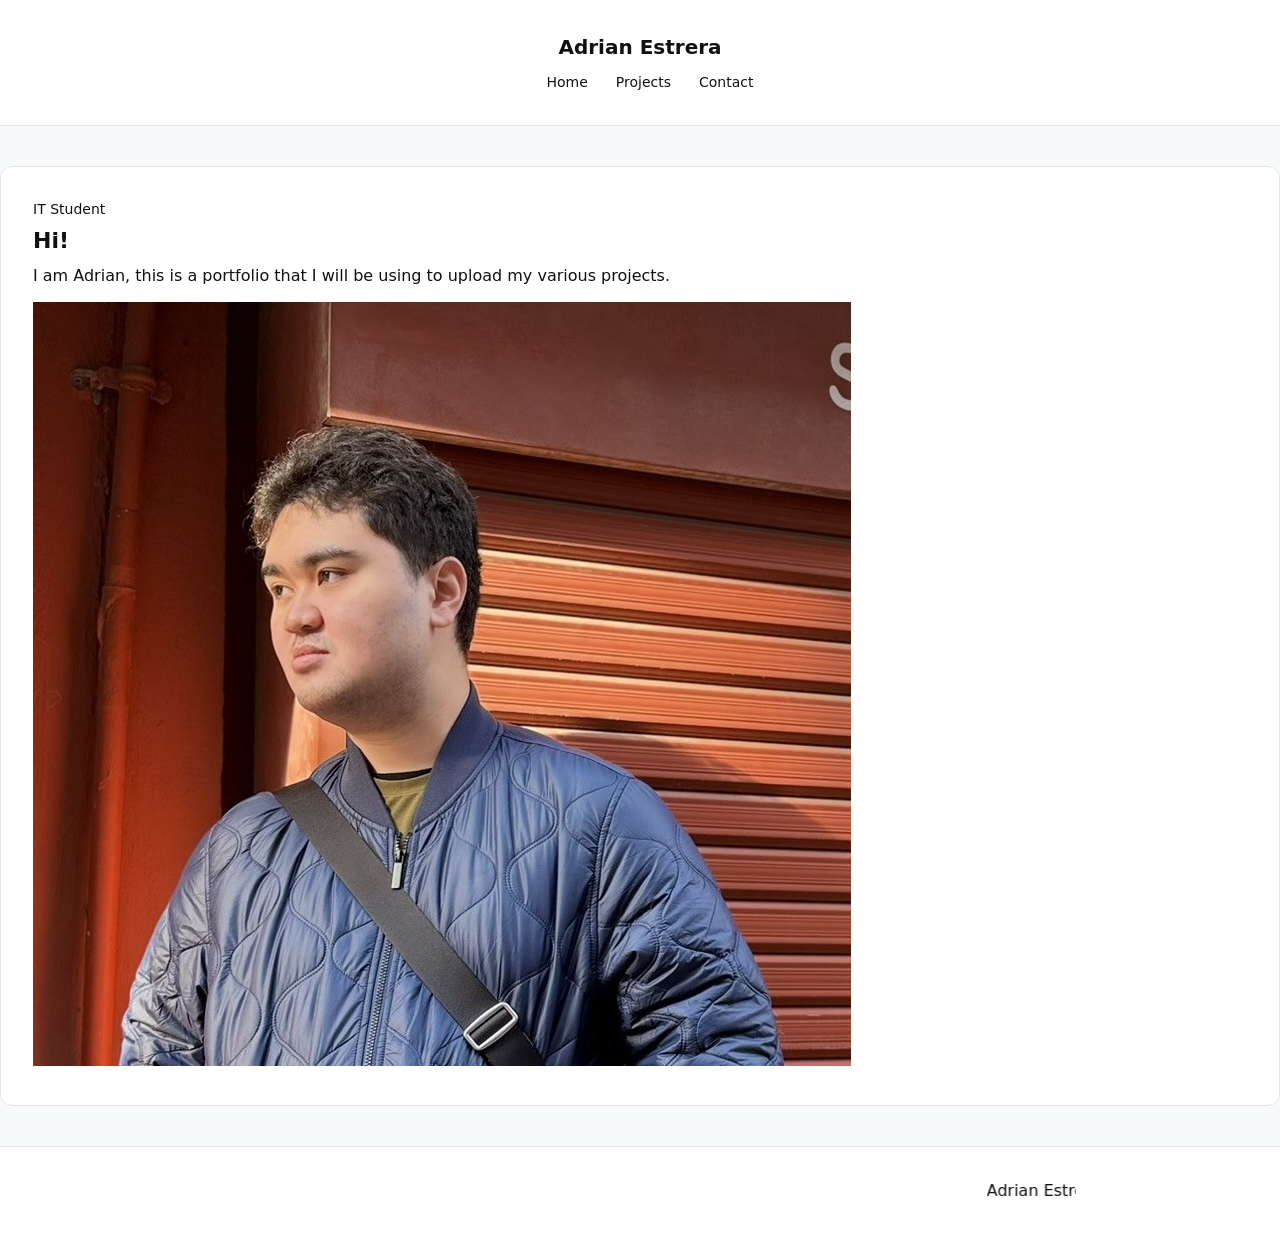
==== index.html @ 416889a6 "Updated layout" ====
<!doctype html>
<html lang="en">
  <head>
    <meta charset="utf-8" />
    <meta name="viewport" content="width=device-width, initial-scale=1" />
    <title>Home</title>
   <link rel="stylesheet" href="styles/styles.css" />
  </head>
  <body>
    <header class="site-header">
      <div class="container">
        <h1 class="site-title">Adrian Estrera</h1>

        <nav class="site-nav" aria-label="Primary">
         
          <a href="index.html">Home</a>
          <a href="about.html">Projects</a>
          <a href="pages/contact.html">Contact</a>
        </nav>
      </div>
    </header>

<section class="hero card fade-in">

  <div class="home-grid">

    <div class="home-copy">

      <p class="hero-kicker">IT Student</p>

      <h2 class="hero-title">Hi!</h2>

      <p class="hero-text">
        I am Adrian, this is a portfolio that I will be using to upload my various projects.
      </p>
  
  </div>


    <img class="home-image"
    
      src="./assets/img/adrian.jpg"
      alt="A simple profile icon"
    />

  </div>

</section>

    </main>

    <footer class="site-footer">
      <div class="container">
      <marquee>Adrian Estrera's Portfolio</marquee>
  </div>
    </footer>
     <script src="./styles/script.js"></script>
  </body>
</html>
---- styles/styles.css ----
/*
  NOTE: This CSS file is intentionally placed in a non-standard folder name.
  The assessment expects students to reorganize into a clean structure (e.g., css/styles.css)
  and fix all related paths.
*/

:root {
  --bg: #f8f9fa;;
  --card-bg: #ffffff;
  --text: #111111;
  --muted: #111111;
  --border: #e5e5e5;
}

* {
  box-sizing: border-box;
}

body {
  margin: 0;
  font-family: system-ui, -apple-system, Segoe UI, Roboto, Arial, sans-serif;
  background: var(--bg);
  color: var(--text);
  line-height: 1.5;

  display: grid;
  grid-template-rows: auto 1fr auto;
  gap: 16px;
  min-height: 100vh;
}

.container {
  max-width: 920px;
  margin: 0 auto;
  padding: 2rem 1.5rem;
}

.site-header,
.site-footer {
  border-bottom: 1px solid var(--border);
  background: var(--card-bg);
}

.site-footer {
  border-top: 1px solid var(--border);
  border-bottom: none;
}

.site-title {
  margin: 0;
  font-size: 20px;
}

.site-header .container {
  display: flex;
  justify-content: space-between;
  align-items: center;
}

.site-nav a {
  margin-left: 1.25rem;
  text-decoration: none;
  color: var(--muted);
  font-size: 14px;
}
.site-nav a:hover{
  color:var(--muted);
}

.card {
  background: var(--card-bg);
  border: 1px solid var(--border);
  border-radius: 12px;
  padding: 2rem;
  margin: 1.5rem 0;
  justify-content: space-between;
  align-items: center;
  gap:2rem;
}
.hero.card{
  display:flex;
}
.hero-image,
.profile-image {
  width: 250px;
  height: 250px;
  object-fit: cover;
}
.project-hero-image{
  display:none;
}

.btn {
  justify-self: start;
  padding: 10px 14px;
  border: 1px solid var(--border);
  border-radius: 8px;
  background: #b58a8a;
  cursor: pointer;
}

.hero {
  overflow: hidden;
}

.hero-grid {
  display: grid;
  gap: 16px;
  align-items: start;
}
.project-video {
  width: 100%;
  max-width: 600px;
  aspect-ratio: 16 / 9;
  border-radius: 10px;
  display: block;
  margin: 0 auto;
}
.video-wrapper{
  grid-column: 1/-1;
}
.contact-card{
  display:flex;
  flex-direction: column;
  gap:12px;
  align-items: flex-start;
}
.contact-title{
  text-align:left;
}
.home-hero {
  display: flex;
  justify-content: space-between;
  align-items: center;
  gap: 2rem;
}
@media (min-width: 800px) {
    .hero-grid {
    grid-template-columns: 1.5fr 1fr;
    align-items: center;
  }
  .project-hero-image{
    display:block;
    width:250px;
    max-width: 250px;
    border-radius: 10px;
  }

}

.hero-kicker {
  margin: 0 0 8px;
  color: var(--muted);
  font-size: 14px;
}

.hero-title {
  margin: 0 0 10px;
  font-size: 28px;
  line-height: 1.2;
}

.hero-text {
  margin: 0 0 14px;
  color: var(--muted);
}

.tag-list {
  list-style: none;
  padding: 0;
  margin: 0;
  display: flex;
  flex-wrap: wrap;
  gap: 8px;
}



.hero-banner {
  width: 100%;
  height: auto;
  display: block;
  border: 1px dashed #aaa;
  border-radius: 10px;
}
.project-image {
  width: 100%;
  height: 120px;
  object-fit: cover;
  border-radius: 10px;
  margin-bottom: 10px;
}
.project-grid {
  display: grid;
  gap: 16px;
  margin-top: 12px;
}

@media (min-width: 800px) {
  .project-grid {
    grid-template-columns: repeat(3, 1fr); 
  }
}

@media (max-width: 800px) {
  .project-grid {
    grid-template-columns: 1fr; 
  }
}

.project {
  display: flex;
  flex-direction: column; 
}
.project {
  position: relative;
  overflow: hidden;
  border-radius: 10px;
}
.project::before {
  content: "";
  position: absolute;
  top: var(--y, 50%);
  left: var(--x, 50%);
  width: 200px;
  height: 200px;
  background: radial-gradient(
    circle,
    rgba(255, 255, 255, 0.25),
    transparent 60%
  );
  transform: translate(-50%, -50%);
  pointer-events: none;
  opacity: 0;
  transition: opacity 0.2s ease;
}

.project:hover::before {
  opacity: 1;
}
.project-title {
  margin: 0 0 6px;
  font-size: 16px;
}

.project-text {
  margin: 0;
  color: var(--muted);
  font-size: 14px;
}
.project-link {
  text-decoration: none;
  color: inherit;
  display: block;
}

.project-link .project {
  cursor: pointer;
  transition: transform 0.25s ease;;
}

.project-link:hover .project {
  transform: translateY(-6px);
 
}
.contact-info ul {
  display:flex;
  gap: 20px;
  list-style: none;
  padding: 0;
  margin: 8px 0 0 0;
}

.contact-info li{
  display:flex;
  align-items:center;
}
.footer-links .container{
  display:flex;
  justify-content: center;
  align-items: center;
  padding: 12px 0;
  gap: 20px;
}
@media (max-width: 800px){
  .project{
    flex: 1 1 100%;
  }
}
main.container {
  display: grid;
  gap: 20px;
}


.fade-in {
  opacity: 0;
  transform: translateY(20px);
  transition: opacity 0.6s ease, transform 0.6s ease;
  will-change: opacity, transform;
}

.fade-in.show {
  opacity: 1;
  transform: translateY(0);
}


html {
  scroll-behavior: smooth;
}
@media (max-width: 768px) {
.home-hero{
  flex-direction: column;
  text-align: left;
}

}
  .about{
    flex-direction: column;
    text-align: center;
  }
  .site-header .container {
    flex-direction: column;
    gap: 10px;
    text-align: center;
  }

  .site-nav {
    display: flex;
    flex-wrap: wrap;
    justify-content: center;
    gap: 8px;
  }

  .hero-title {
    font-size: 22px;
  }

  .projects .hero-grid {
    grid-template-columns: 1fr;
    align-items: flex-start;
  }

  .project-grid {
    grid-template-columns: 1fr;
  }


.card, .project {
  transition: transform 0.25s ease;
}

.card:hover, .project:hover {
  transform: translateY(-5px);
 
}
.site-nav a, .btn {
  transition: transform 0.15s ease, background 0.2s ease;
}

.site-nav a:active, .btn:active {
  transform: scale(0.97);
}
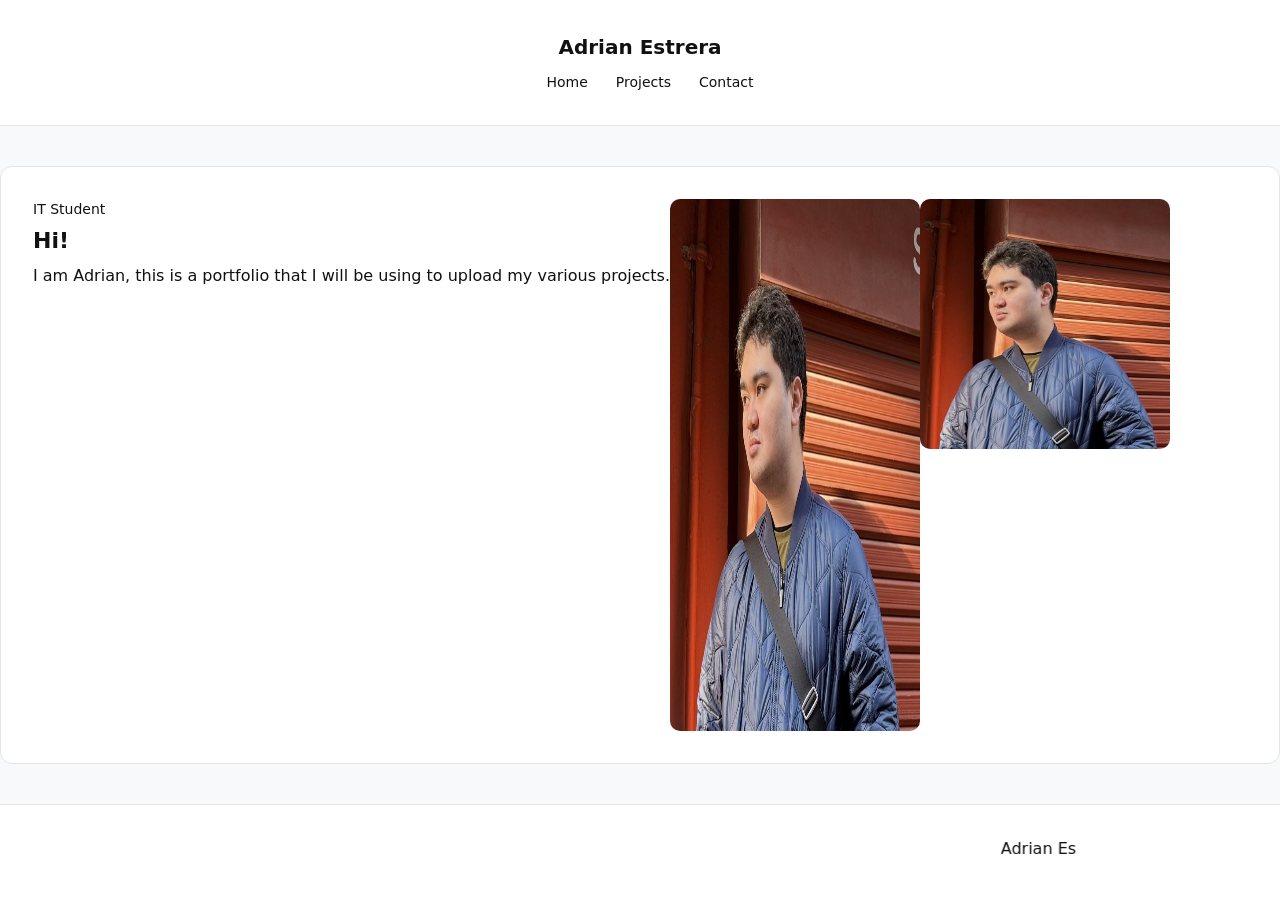
==== commit 8d719e54: "Updated layout" ====
--- a/index.html
+++ b/index.html
@@ -22,19 +22,17 @@
 
 <section class="hero card fade-in">
 
-  <div class="home-grid">
-
-    <div class="home-copy">
-
-      <p class="hero-kicker">IT Student</p>
-
-      <h2 class="hero-title">Hi!</h2>
-
-      <p class="hero-text">
-        I am Adrian, this is a portfolio that I will be using to upload my various projects.
-      </p>
-  
-  </div>
+    <div class="hero-copy">
+            <p class="hero-kicker">IT Student</p>
+            <h2 class="hero-title">Hi!</h2>
+            
+            <p class="hero-text">
+            I am Adrian, this is a portfolio that I will be using to upload my various projects.
+            </p>
+             </div> 
+            <img class = "project-hero-image" 
+            src="./assets/img/adrian.jpg"
+            alt="A simple profile image"/>
 
 
     <img class="home-image"
--- a/styles/styles.css
+++ b/styles/styles.css
@@ -22,7 +22,6 @@
   background: var(--bg);
   color: var(--text);
   line-height: 1.5;
-
   display: grid;
   grid-template-rows: auto 1fr auto;
   gap: 16px;
@@ -73,9 +72,7 @@
   border-radius: 12px;
   padding: 2rem;
   margin: 1.5rem 0;
-  justify-content: space-between;
-  align-items: center;
-  gap:2rem;
+ 
 }
 .hero.card{
   display:flex;
@@ -105,8 +102,27 @@
 
 .hero-grid {
   display: grid;
-  gap: 16px;
-  align-items: start;
+  grid-template-columns: 1fr;
+  gap: 2rem;
+  align-items: center;
+}
+.home-grid {
+  display: grid;
+  grid-template-columns: 1.3fr 0.7fr;
+  align-items: center;
+  gap: 3rem;
+}
+.home-copy{
+  display:flex;
+  flex-direction: column;
+  gap: 0.8rem;
+}
+.home-image {
+  width: 250px;
+  height: 250px;
+  object-fit: cover;
+  justify-self: center;
+  border-radius: 10px;
 }
 .project-video {
   width: 100%;
@@ -122,8 +138,8 @@
 .contact-card{
   display:flex;
   flex-direction: column;
-  gap:12px;
-  align-items: flex-start;
+  gap:1rem;
+ 
 }
 .contact-title{
   text-align:left;
@@ -136,7 +152,7 @@
 }
 @media (min-width: 800px) {
     .hero-grid {
-    grid-template-columns: 1.5fr 1fr;
+    grid-template-columns: 1.2fr 0.8fr;
     align-items: center;
   }
   .project-hero-image{
@@ -145,7 +161,10 @@
     max-width: 250px;
     border-radius: 10px;
   }
-
+  .home-grid {
+    grid-template-columns: 1.3fr 0.7fr;
+    gap: 4rem;
+  }
 }
 
 .hero-kicker {
@@ -263,12 +282,10 @@
   transform: translateY(-6px);
  
 }
-.contact-info ul {
-  display:flex;
-  gap: 20px;
-  list-style: none;
-  padding: 0;
-  margin: 8px 0 0 0;
+.contact-info {
+  display:flex;
+flex-direction: column;
+gap: 8px;
 }
 
 .contact-info li{
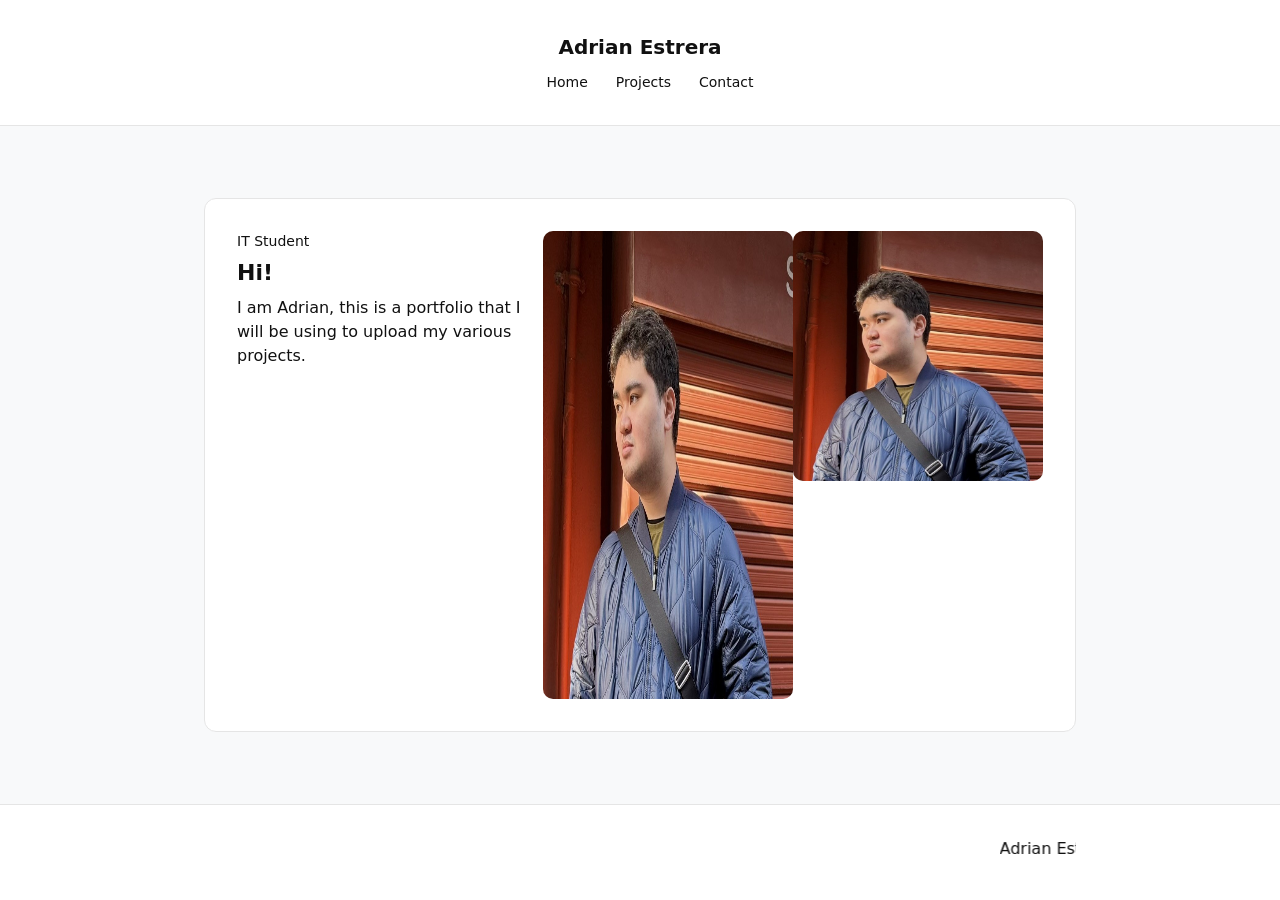
==== commit 8ba96181: "Updated main" ====
--- a/index.html
+++ b/index.html
@@ -19,7 +19,7 @@
         </nav>
       </div>
     </header>
-
+ <main class="container">
 <section class="hero card fade-in">
 
     <div class="hero-copy">
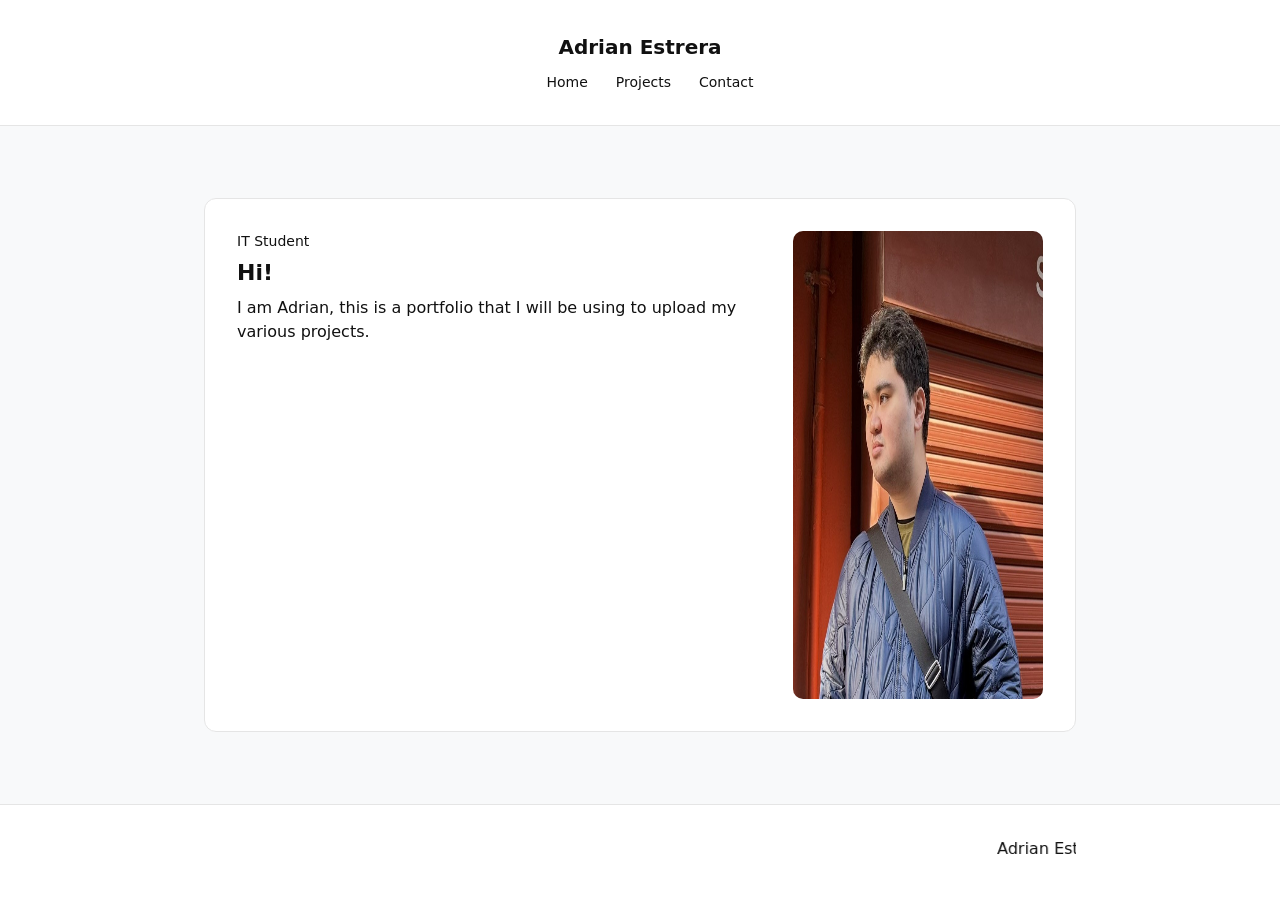
==== commit c384e9d5: "Updated main" ====
--- a/index.html
+++ b/index.html
@@ -35,11 +35,7 @@
             alt="A simple profile image"/>
 
 
-    <img class="home-image"
-    
-      src="./assets/img/adrian.jpg"
-      alt="A simple profile icon"
-    />
+ 
 
   </div>
 
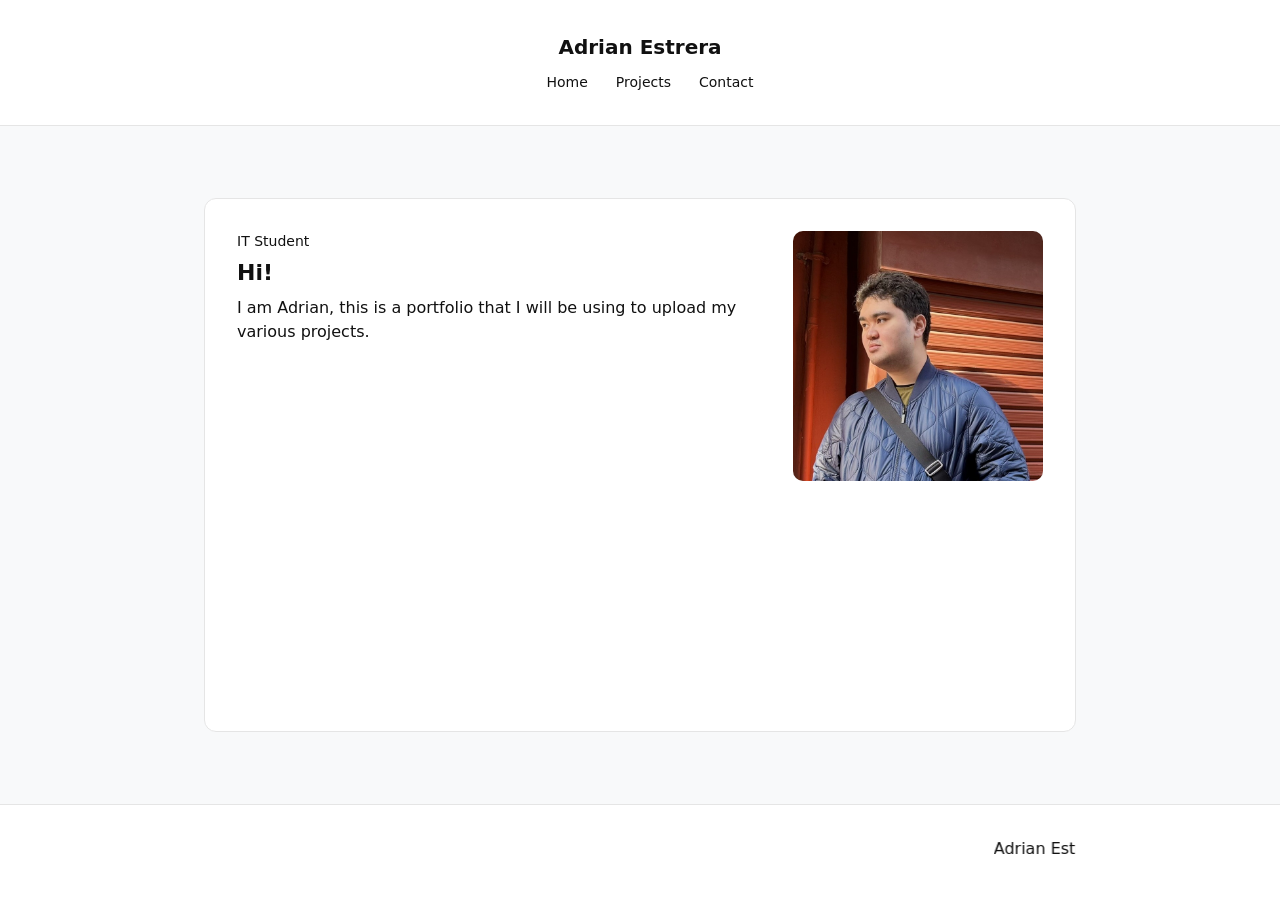
==== commit 6cfc17d6: "Updated main" ====
--- a/index.html
+++ b/index.html
@@ -30,12 +30,13 @@
             I am Adrian, this is a portfolio that I will be using to upload my various projects.
             </p>
              </div> 
-            <img class = "project-hero-image" 
-            src="./assets/img/adrian.jpg"
-            alt="A simple profile image"/>
+       
 
-
- 
+    <img class="home-image"
+    
+      src="./assets/img/adrian.jpg"
+      alt="A simple profile icon"
+    />
 
   </div>
 
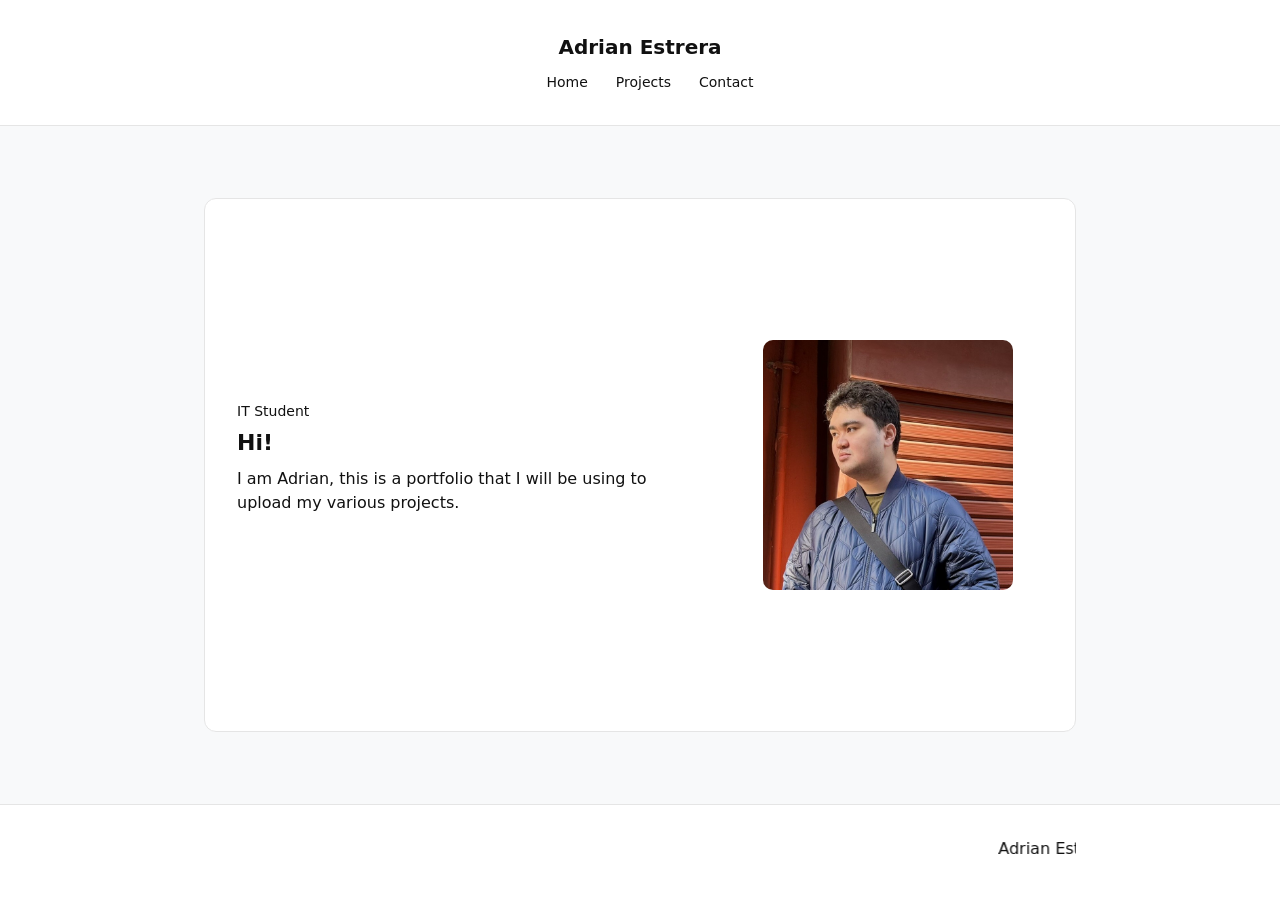
==== commit 92d907d1: "Updated main" ====
--- a/index.html
+++ b/index.html
@@ -21,7 +21,7 @@
     </header>
  <main class="container">
 <section class="hero card fade-in">
-
+<div class="hero-grid">
     <div class="hero-copy">
             <p class="hero-kicker">IT Student</p>
             <h2 class="hero-title">Hi!</h2>
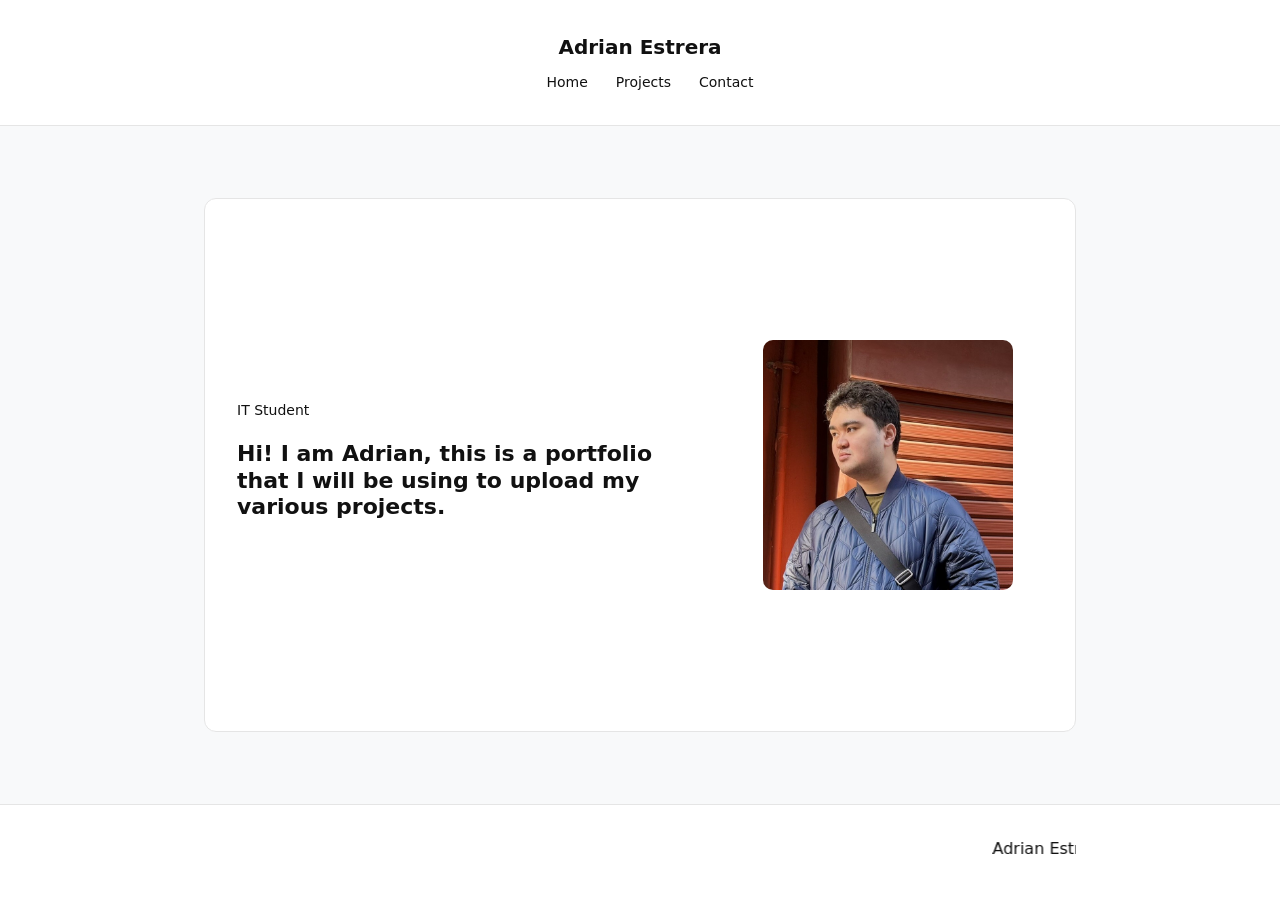
==== commit a07ed2c0: "Updated page" ====
--- a/index.html
+++ b/index.html
@@ -22,13 +22,10 @@
  <main class="container">
 <section class="hero card fade-in">
 <div class="hero-grid">
-    <div class="hero-copy">
+    <div class="home-copy">
             <p class="hero-kicker">IT Student</p>
-            <h2 class="hero-title">Hi!</h2>
-            
-            <p class="hero-text">
-            I am Adrian, this is a portfolio that I will be using to upload my various projects.
-            </p>
+            <h3 class="hero-title">Hi! I am Adrian, this is a portfolio that I will be using to upload my various projects.</h3>
+        
              </div> 
        
 
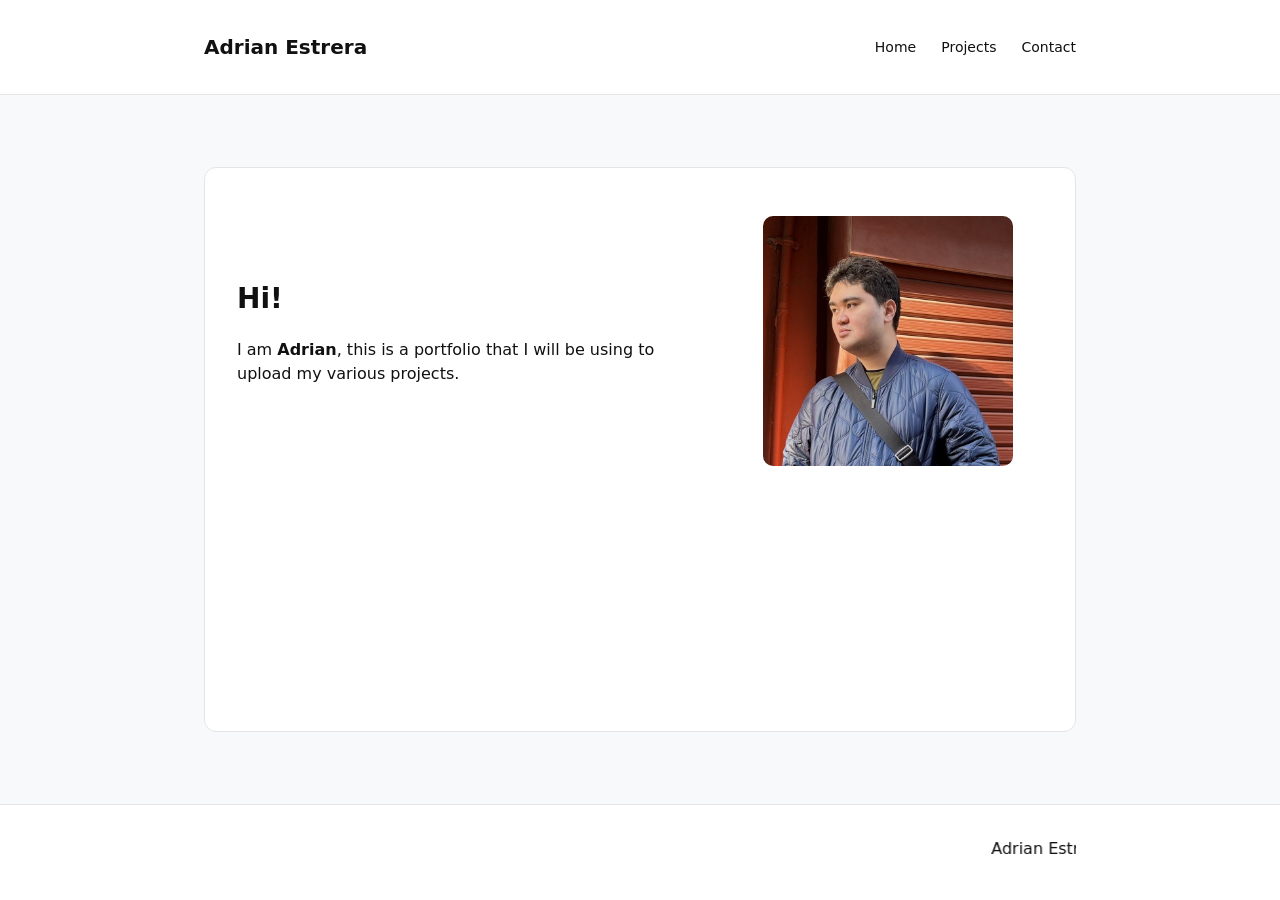
==== commit 35fb854b: "Updated page" ====
--- a/index.html
+++ b/index.html
@@ -23,9 +23,12 @@
 <section class="hero card fade-in">
 <div class="hero-grid">
     <div class="home-copy">
-            <p class="hero-kicker">IT Student</p>
-            <h3 class="hero-title">Hi! I am Adrian, this is a portfolio that I will be using to upload my various projects.</h3>
-        
+           
+            <h2 class="hero-title">Hi!</h2>
+            
+            <p class="hero-text">
+            I am <strong>Adrian</strong>, this is a portfolio that I will be using to upload my various projects.
+            </p>
              </div> 
        
 
--- a/styles/styles.css
+++ b/styles/styles.css
@@ -74,9 +74,7 @@
   margin: 1.5rem 0;
  
 }
-.hero.card{
-  display:flex;
-}
+
 .hero-image,
 .profile-image {
   width: 250px;
@@ -124,6 +122,9 @@
   justify-self: center;
   border-radius: 10px;
 }
+.hero.card {
+  padding: 3rem 2rem; 
+}
 .project-video {
   width: 100%;
   max-width: 600px;
@@ -144,12 +145,7 @@
 .contact-title{
   text-align:left;
 }
-.home-hero {
-  display: flex;
-  justify-content: space-between;
-  align-items: center;
-  gap: 2rem;
-}
+
 @media (min-width: 800px) {
     .hero-grid {
     grid-template-columns: 1.2fr 0.8fr;
@@ -327,16 +323,17 @@
   scroll-behavior: smooth;
 }
 @media (max-width: 768px) {
-.home-hero{
-  flex-direction: column;
-  text-align: left;
-}
-
-}
-  .about{
+
+  .home-grid {
+    grid-template-columns: 1fr;
+    gap: 2rem;
+  }
+
+  .home-hero {
     flex-direction: column;
-    text-align: center;
-  }
+    text-align: left;
+  }
+
   .site-header .container {
     flex-direction: column;
     gap: 10px;
@@ -354,15 +351,10 @@
     font-size: 22px;
   }
 
-  .projects .hero-grid {
-    grid-template-columns: 1fr;
-    align-items: flex-start;
-  }
-
   .project-grid {
     grid-template-columns: 1fr;
   }
-
+}
 
 .card, .project {
   transition: transform 0.25s ease;
